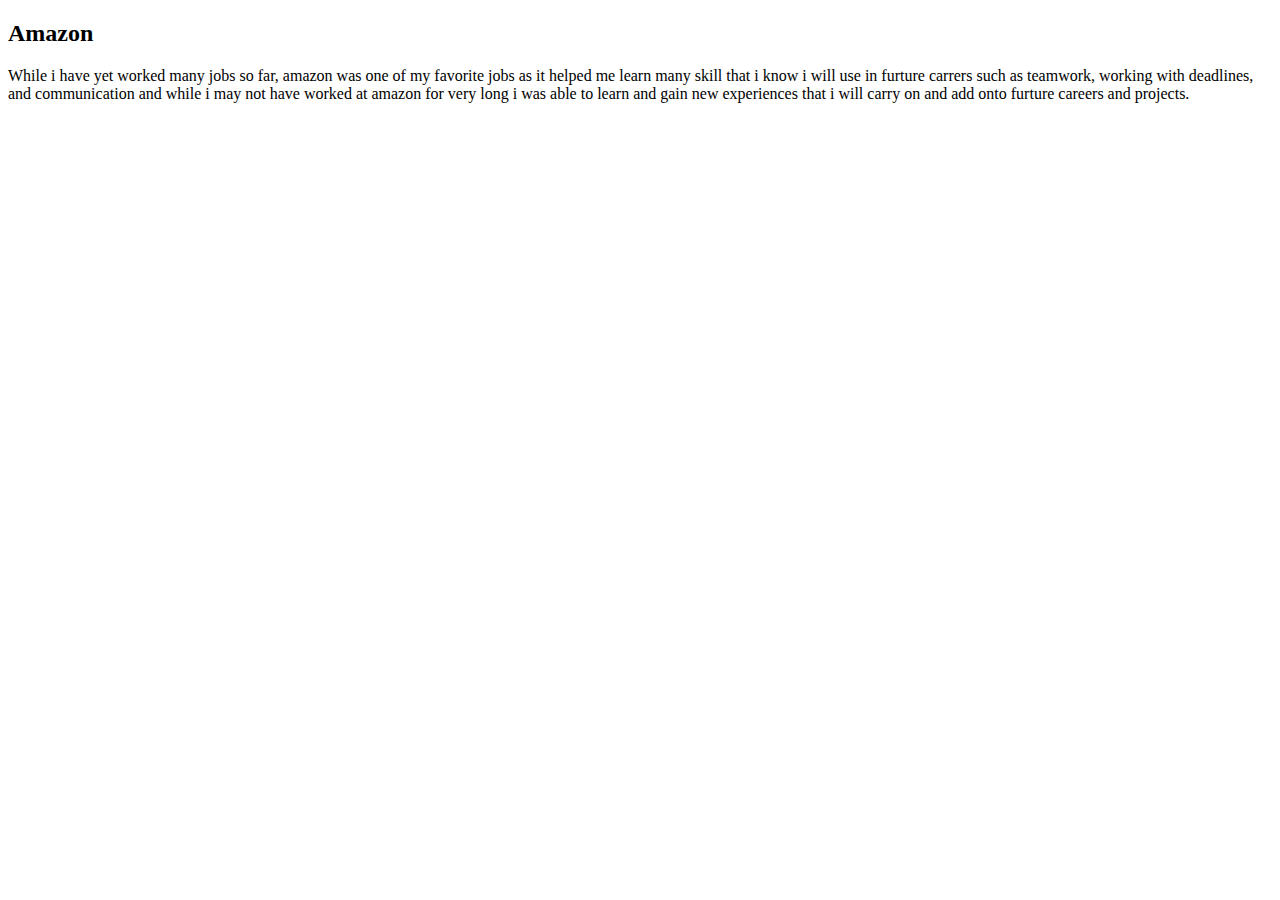
==== index.html @ e2cdbfc7 "update" ====
<!DOCTYPE html>
<html lang="en">
<head>
    <meta charset="UTF-8">
    <meta http-equiv="X-UA-Compatible" content="IE=edge">
    <meta name="viewport" content="width=device-width, initial-scale=1.0">
    <title>Document</title>
</head>
<body>
    <h2>Amazon</h2>
   <p>While i have yet worked many jobs so far, amazon was one of my favorite jobs as it helped me learn 
    many skill that i know i will use in furture carrers such as teamwork, working with deadlines, and communication
    and while i may not have worked at amazon for very long i was able to learn and gain new experiences
    that i will carry on and add onto furture careers and projects.
   </p>


</body>
</html>
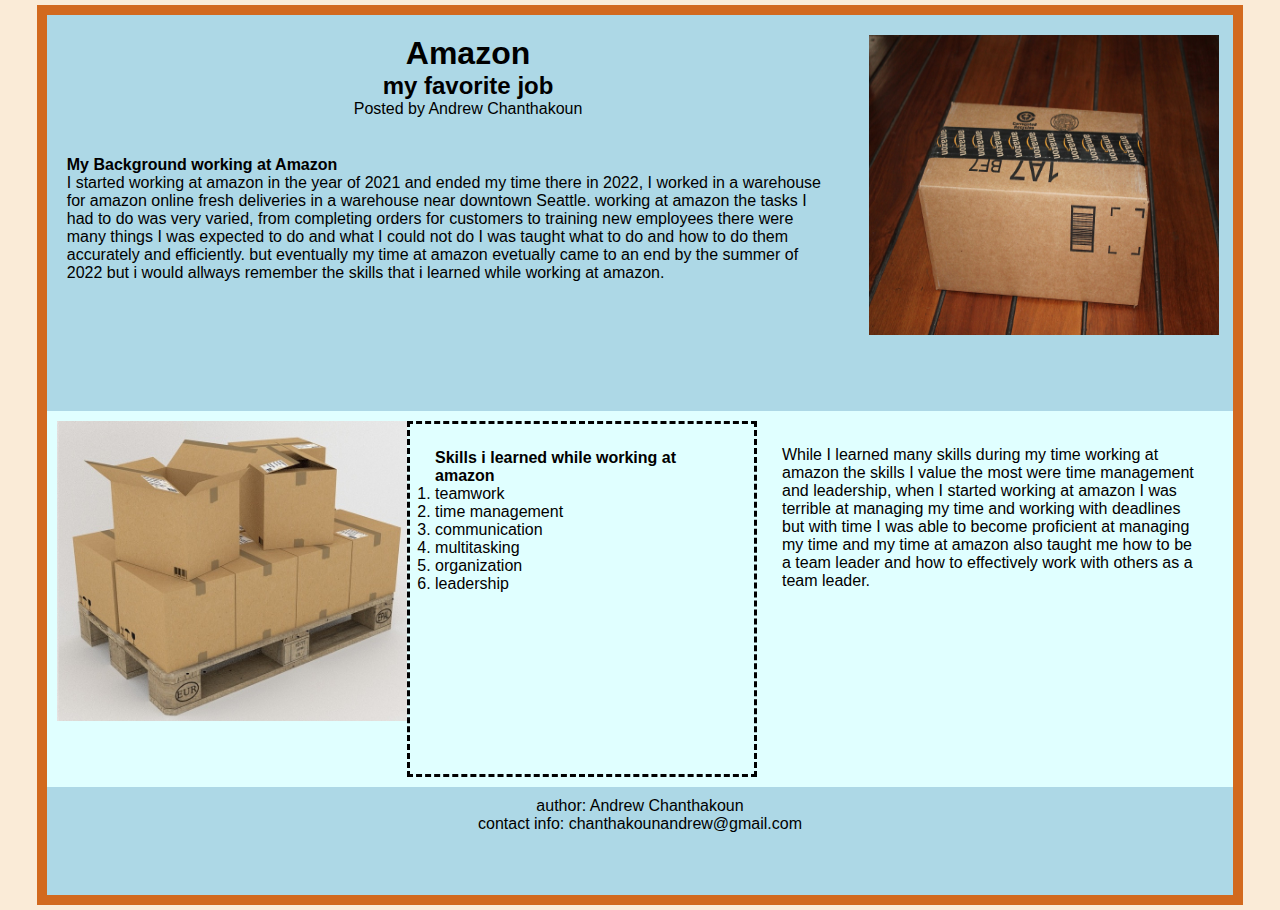
==== commit 0d8770e3: "new" ====
--- a/index.html
+++ b/index.html
@@ -4,15 +4,73 @@
     <meta charset="UTF-8">
     <meta http-equiv="X-UA-Compatible" content="IE=edge">
     <meta name="viewport" content="width=device-width, initial-scale=1.0">
-    <title>Document</title>
+    <title>My Favorite Job Amazon</title>
+
+    <link href = "css/style.css" rel ="stylesheet">
+    
 </head>
 <body>
-    <h2>Amazon</h2>
-   <p>While i have yet worked many jobs so far, amazon was one of my favorite jobs as it helped me learn 
-    many skill that i know i will use in furture carrers such as teamwork, working with deadlines, and communication
-    and while i may not have worked at amazon for very long i was able to learn and gain new experiences
-    that i will carry on and add onto furture careers and projects.
-   </p>
+
+   <main id = "Main_Container">
+    <div id="Main-column"> 
+        <div id="Top-Row"><!--Top row-->
+            <div id="Top-Row-Column_Left" >
+                <header class="Align-text-center">
+                    <h1>Amazon</h1 >
+                        <h2 >my favorite job</h2>
+                        <p>Posted by Andrew Chanthakoun</p>
+                    </header>
+                    <article id="Top-Row-Column-Left-2ndRow" class="Align-text-left">
+                        <h4>My Background working at Amazon</h4>
+                        <p>I started working at amazon in the year of 2021 and ended my time there in 2022, I worked in a warehouse for
+                            amazon online fresh deliveries in a warehouse near downtown Seattle. working at amazon the tasks I had to do 
+                            was very varied, from completing orders for customers to training new employees there were many things I was 
+                            expected to do and what I could not do I was taught what to do and how to do them accurately and efficiently.
+                            but eventually my time at amazon evetually came to an end by the summer of 2022 but i would allways
+                            remember the skills that i learned while working at amazon.
+                          </p>
+                    </article>
+            </div>
+            <div id="Top-Row-Column_Right">
+                <img src="./images/package-delivery-g8e3d527b2_1920.jpg" height="300" width="350" alt ="image of box">
+            </div>
+        </div>  <!--end of top row-->
+        <div id="Middle-Row" > <!--Middle row-->
+            <div id="Middle-Row-Column-Left">
+                <img src="./images/pallet-gc5721a199_1280.jpg"  height="300" width="350" alt="image of pallet with boxes">
+            </div>
+            <div id="Middle-Row-Column-Center">
+                <h4>Skills i learned while working at amazon</h4>
+                <ol>
+                    <li>teamwork</li>
+                    <li>time management</li>
+                    <li>communication</li>
+                    <li>multitasking</li>
+                    <li>organization</li>
+                    <li>leadership</li>
+                </ol>
+            </div>
+            <div id="Middle-Row-Column-Right" class="Align-text-left">
+                <p>While I learned many skills during my time working at amazon the skills I value the most
+                    were time management and leadership, when I started working at amazon I was terrible at managing 
+                    my time and working with deadlines but with time I was able to become proficient at managing my time 
+                    and my time at amazon also taught me how to be a team leader and how to effectively work with others as a 
+                    team leader.
+
+                </p>
+            </div>
+
+        </div><!--end of middle row-->
+        <footer class="Align-text-center"> <!--Bottom row-->
+            <p>
+                author: Andrew Chanthakoun
+                <br>
+                contact info: chanthakounandrew@gmail.com
+
+            </p>
+        </footer>
+    </div>
+</main>
 
 
 </body>
--- a/css/style.css
+++ b/css/style.css
@@ -0,0 +1,80 @@
+* {
+    padding: 0px;
+    margin: 0px;
+    box-sizing: border-box;
+}
+.Align-text-left {
+    text-align:left ;
+}
+.Align-text-center {
+    text-align:center;
+    
+}
+body{
+    background-color:antiquewhite;
+font-family:'Lucida Sans', 'Lucida Sans Regular', 'Lucida Grande', 'Lucida Sans Unicode', Geneva, Verdana, sans-serif;
+}
+#Main_Container{
+    padding: 5px;
+    display: grid;
+    grid-template-columns: auto 95% auto;
+    background-color:antiquewhite;
+}
+#Main-column {
+    padding: 10px;
+    height: 900px;
+    display : grid;
+    grid-template-rows: auto auto auto;
+    grid-column-start: 2;
+    background-color:chocolate;
+}
+#Top-Row{ /*start of first row*/
+    
+    padding: 20px;
+    grid-row-start: 1;
+    background-color: lightblue;
+    display: grid;
+    grid-template-columns: 70% 20%;
+}
+#Top-Row-Column_Left{
+grid-column-start: 1;
+display:grid;
+grid-template-rows: 20% 80%;
+
+}
+#Top-Row-Column-Left-2ndRow{
+    padding-top: 50px;
+    padding-right: 5ex;
+    grid-row-start: 2;
+ 
+}
+#Top-Row-Column_Right{
+    grid-column-start:2;
+ }
+    /*end of first row*/
+
+#Middle-Row{/*start of middle row*/
+    padding: 10px;
+    grid-row-start: 2;
+    background-color:lightcyan;
+    display: grid;
+    grid-template-columns: 30% 30% auto;
+}
+#Middle-Row-Column-Left{
+    grid-column-start: 1;
+}
+#Middle-Row-Column-Center{
+    padding: 3ex;
+    grid-column-start: 2;
+    border-style:dashed ;
+}
+#Middle-Row-Column-Right{
+    padding: 3ex;
+    grid-column-start: 3;
+} /*end of middle row*/
+
+footer{ /*bottom row*/
+    padding: 10px;
+    grid-row-start: 3;
+    background-color:lightblue;
+}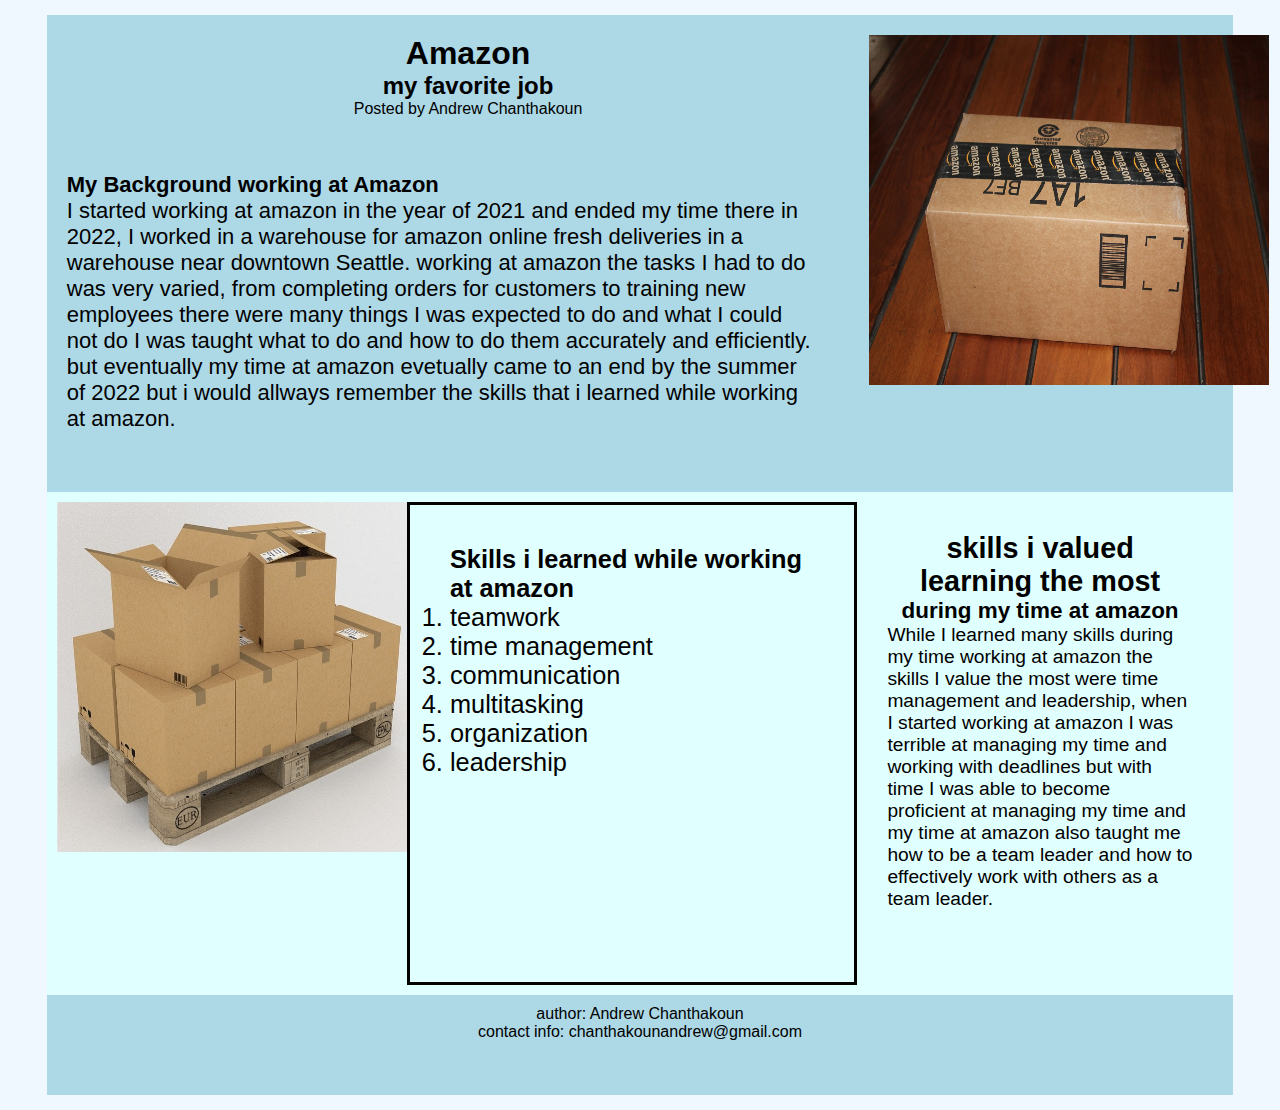
==== commit 9641e2b3: "changes" ====
--- a/index.html
+++ b/index.html
@@ -20,7 +20,7 @@
                         <h2 >my favorite job</h2>
                         <p>Posted by Andrew Chanthakoun</p>
                     </header>
-                    <article id="Top-Row-Column-Left-2ndRow" class="Align-text-left">
+                    <div id="Top-Row-Column-Left-2ndRow" class="Align-text-left">
                         <h4>My Background working at Amazon</h4>
                         <p>I started working at amazon in the year of 2021 and ended my time there in 2022, I worked in a warehouse for
                             amazon online fresh deliveries in a warehouse near downtown Seattle. working at amazon the tasks I had to do 
@@ -29,15 +29,15 @@
                             but eventually my time at amazon evetually came to an end by the summer of 2022 but i would allways
                             remember the skills that i learned while working at amazon.
                           </p>
-                    </article>
+                        </div>
             </div>
             <div id="Top-Row-Column_Right">
-                <img src="./images/package-delivery-g8e3d527b2_1920.jpg" height="300" width="350" alt ="image of box">
+                <img src="./images/package-delivery-g8e3d527b2_1920.jpg" height="350" width="400" alt ="image of box">
             </div>
         </div>  <!--end of top row-->
         <div id="Middle-Row" > <!--Middle row-->
             <div id="Middle-Row-Column-Left">
-                <img src="./images/pallet-gc5721a199_1280.jpg"  height="300" width="350" alt="image of pallet with boxes">
+                <img src="./images/pallet-gc5721a199_1280.jpg"  height="350" width="350" alt="image of pallet with boxes">
             </div>
             <div id="Middle-Row-Column-Center">
                 <h4>Skills i learned while working at amazon</h4>
@@ -51,7 +51,11 @@
                 </ol>
             </div>
             <div id="Middle-Row-Column-Right" class="Align-text-left">
-                <p>While I learned many skills during my time working at amazon the skills I value the most
+                <div class="Align-text-center">
+                    <h2>skills i valued learning the most</h2>
+                    <h3>during my time at amazon</h3>
+                </div>
+                <p >While I learned many skills during my time working at amazon the skills I value the most
                     were time management and leadership, when I started working at amazon I was terrible at managing 
                     my time and working with deadlines but with time I was able to become proficient at managing my time 
                     and my time at amazon also taught me how to be a team leader and how to effectively work with others as a 
--- a/css/style.css
+++ b/css/style.css
@@ -11,22 +11,24 @@
     
 }
 body{
-    background-color:antiquewhite;
-font-family:'Lucida Sans', 'Lucida Sans Regular', 'Lucida Grande', 'Lucida Sans Unicode', Geneva, Verdana, sans-serif;
+    background-color:aliceblue;
+    margin: auto;
+    font-family:'Lucida Sans', 'Lucida Sans Regular', 'Lucida Grande', 'Lucida Sans Unicode', Geneva, Verdana, sans-serif;
 }
 #Main_Container{
     padding: 5px;
+    
     display: grid;
     grid-template-columns: auto 95% auto;
-    background-color:antiquewhite;
+    background-color:aliceblue;
 }
 #Main-column {
     padding: 10px;
-    height: 900px;
+    height: 1100px;
     display : grid;
     grid-template-rows: auto auto auto;
     grid-column-start: 2;
-    background-color:chocolate;
+    background-color:aliceblue;
 }
 #Top-Row{ /*start of first row*/
     
@@ -34,7 +36,7 @@
     grid-row-start: 1;
     background-color: lightblue;
     display: grid;
-    grid-template-columns: 70% 20%;
+    grid-template-columns: 70% auto;
 }
 #Top-Row-Column_Left{
 grid-column-start: 1;
@@ -46,6 +48,7 @@
     padding-top: 50px;
     padding-right: 5ex;
     grid-row-start: 2;
+    font-size: 22px;
  
 }
 #Top-Row-Column_Right{
@@ -58,7 +61,7 @@
     grid-row-start: 2;
     background-color:lightcyan;
     display: grid;
-    grid-template-columns: 30% 30% auto;
+    grid-template-columns: auto auto auto;
 }
 #Middle-Row-Column-Left{
     grid-column-start: 1;
@@ -66,11 +69,13 @@
 #Middle-Row-Column-Center{
     padding: 3ex;
     grid-column-start: 2;
-    border-style:dashed ;
+    border-style:solid ;
+    font-size: 3ex;
 }
 #Middle-Row-Column-Right{
     padding: 3ex;
     grid-column-start: 3;
+    font-size: larger;
 } /*end of middle row*/
 
 footer{ /*bottom row*/
